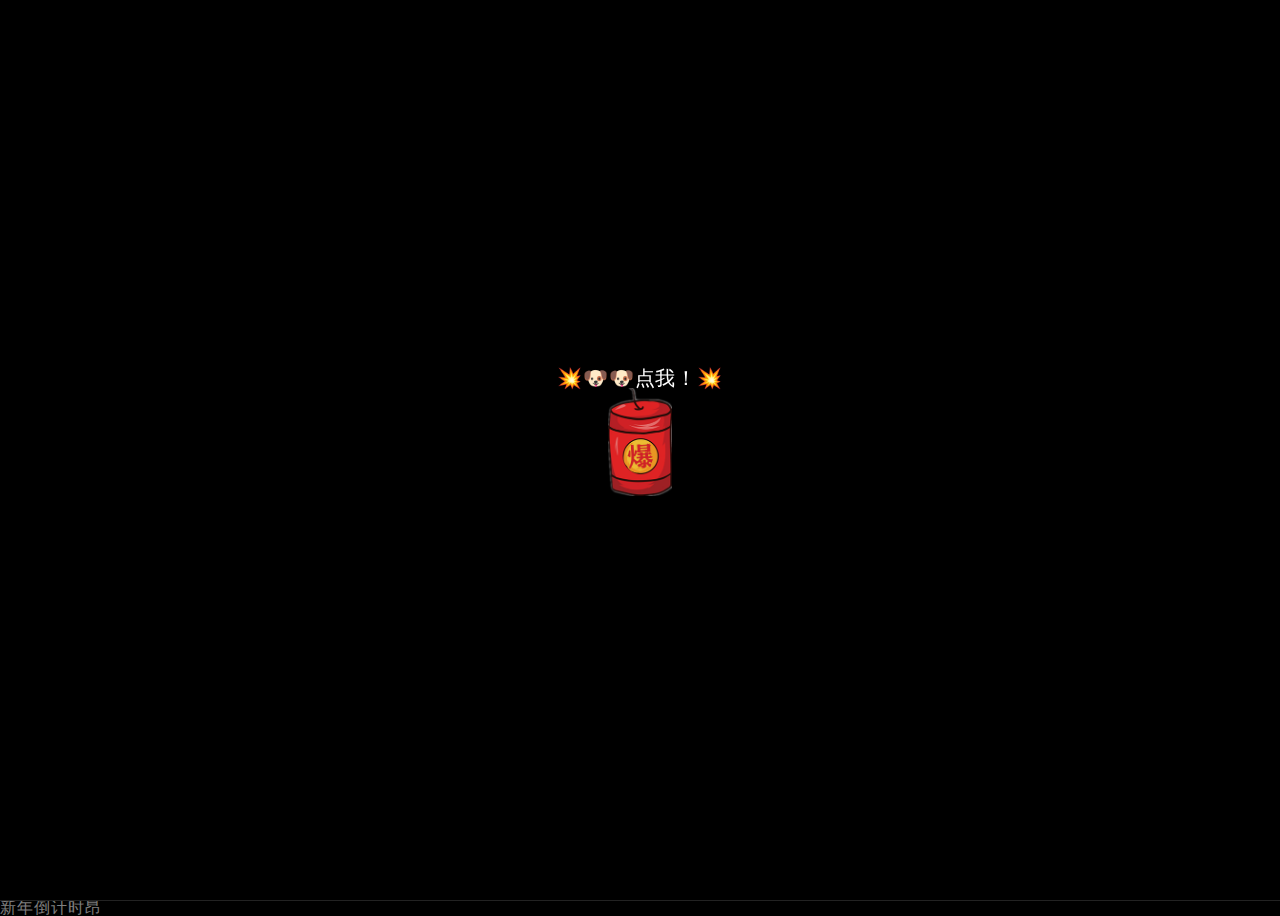
==== csg/index.html @ 82fbece0 "qi" ====
<!DOCTYPE html>
<html lang="en">

<head>
    <meta name="360-analysis-id" content="2w1j1d382x352p2s">
    <meta charset="utf-8">
    <style type="text/css">
	p{font-weight:bold;}
	p{font-weight:1000;}
	p{font-size:48px;}
	p{font-family:"楷体";}
	</style>
    <title>臭水沟🌳跨年快乐</title>
    <meta name="viewport" content="width=device-width, initial-scale=1, user-scalable=no">
    <meta name="mobile-web-app-capable" content="yes">
    <meta name="apple-mobile-web-app-capable" content="yes">
    <meta name="theme-color" content="#000000">
    <meta name="msapplication-TileColor" content="#000000">
    <link href="files/css/main.css" rel="stylesheet">
    <script src="files/js/jquery.min.js" type="text/javascript"></script>
    <script>
        var shouci = true;
        console.log(shouci);

        function bodyPlayMusic() {
            if (shouci) {
                shouci = false;
                audio.play();
                console.log(shouci);
            }
        };
    </script>
</head>
<!-- onclick="bodyPlayMusic()" -->

<body>

    <audio id="audioDom" src="https://download.kstore.space/download/2719/newyear/files/audio.mp3" preload="auto" loop="loop"></audio>

    <div id="yhBtn" style="position:fixed;top:0;left:0;width:100%;height:100%;z-index:999;display:flex;flex-direction:column;justify-content:center;align-items:center;color:#fff ; font-size:20px    ">
        <p>💥🐶🐶点我！💥</p>
        <img style="width:64px;margin-bottom:36px " src="files/boom.png">
    </div>

    <div style="height: 0; width: 0; position: absolute; visibility: hidden;">
        <svg xmlns="http://www.w3.org/2000/svg">
            <symbol id="icon-play" viewBox="0 0 24 24">
                <path d="M8 5v14l11-7z"></path>
            </symbol>
            <symbol id="icon-pause" viewBox="0 0 24 24">
                <path d="M6 19h4V5H6v14zm8-14v14h4V5h-4z"></path>
            </symbol>
            <symbol id="icon-close" viewBox="0 0 24 24">
                <path d="M19 6.41L17.59 5 12 10.59 6.41 5 5 6.41 10.59 12 5 17.59 6.41 19 12 13.41 17.59 19 19 17.59 13.41 12z">
                </path>
            </symbol>
            <symbol id="icon-settings" viewBox="0 0 24 24">
                <path d="M19.43 12.98c.04-.32.07-.64.07-.98s-.03-.66-.07-.98l2.11-1.65c.19-.15.24-.42.12-.64l-2-3.46c-.12-.22-.39-.3-.61-.22l-2.49 1c-.52-.4-1.08-.73-1.69-.98l-.38-2.65C14.46 2.18 14.25 2 14 2h-4c-.25 0-.46.18-.49.42l-.38 2.65c-.61.25-1.17.59-1.69.98l-2.49-1c-.23-.09-.49 0-.61.22l-2 3.46c-.13.22-.07.49.12.64l2.11 1.65c-.04.32-.07.65-.07.98s.03.66.07.98l-2.11 1.65c-.19.15-.24.42-.12.64l2 3.46c.12.22.39.3.61.22l2.49-1c.52.4 1.08.73 1.69.98l.38 2.65c.03.24.24.42.49.42h4c.25 0 .46-.18.49-.42l.38-2.65c.61-.25 1.17-.59 1.69-.98l2.49 1c.23.09.49 0 .61-.22l2-3.46c.12-.22.07-.49-.12-.64l-2.11-1.65zM12 15.5c-1.93 0-3.5-1.57-3.5-3.5s1.57-3.5 3.5-3.5 3.5 1.57 3.5 3.5-1.57 3.5-3.5 3.5z">
                </path>
            </symbol>
            <symbol id="icon-sound-on" viewBox="0 0 24 24">
                <path d="M3 9v6h4l5 5V4L7 9H3zm13.5 3c0-1.77-1.02-3.29-2.5-4.03v8.05c1.48-.73 2.5-2.25 2.5-4.02zM14 3.23v2.06c2.89.86 5 3.54 5 6.71s-2.11 5.85-5 6.71v2.06c4.01-.91 7-4.49 7-8.77s-2.99-7.86-7-8.77z">
                </path>
            </symbol>
            <symbol id="icon-sound-off" viewBox="0 0 24 24">
                <path d="M16.5 12c0-1.77-1.02-3.29-2.5-4.03v2.21l2.45 2.45c.03-.2.05-.41.05-.63zm2.5 0c0 .94-.2 1.82-.54 2.64l1.51 1.51C20.63 14.91 21 13.5 21 12c0-4.28-2.99-7.86-7-8.77v2.06c2.89.86 5 3.54 5 6.71zM4.27 3L3 4.27 7.73 9H3v6h4l5 5v-6.73l4.25 4.25c-.67.52-1.42.93-2.25 1.18v2.06c1.38-.31 2.63-.95 3.69-1.81L19.73 21 21 19.73l-9-9L4.27 3zM12 4L9.91 6.09 12 8.18V4z">
                </path>
            </symbol>
        </svg>
    </div>

    <!-- App -->
    <div class="container">
        <div class="loading-init">
            <div class="loading-init__header"></div>
            <div class="loading-init__status"></div>
        </div>
        <div class="stage-container remove">
            <div class="page_two hide">
                <div id="text" style="display:none;"><p>倒计时<br><br>还有<span id="time"></span><br><span id="text1">

                </span><br><br><br><span id="copyright"></span></p></div>
                <div class="type_words" id="contents" style="font-size:1.15rem;line-height:1.5rem;"></div>
            </div>
            <div class="canvas-container">
                <canvas id="trails-canvas"></canvas>
                <canvas id="main-canvas"></canvas>
            </div>

            <div class="menu hide">
                <div class="menu__inner-wrap">

                    <div class="menu__header">设置</div>

                    <form>
                        <div class="form-option form-option--select">
                            <label class="shell-type-label">烟花类型</label>
                            <select class="shell-type"></select>
                        </div>
                        <div class="form-option form-option--select">
                            <label class="shell-size-label">烟花大小</label>
                            <select class="shell-size"></select>
                        </div>
                        <div class="form-option form-option--select">
                            <label class="quality-ui-label">画质</label>
                            <select class="quality-ui"></select>
                        </div>
                        <div class="form-option form-option--select">
                            <label class="sky-lighting-label">天空照明</label>
                            <select class="sky-lighting"></select>
                        </div>
                        <div class="form-option form-option--select">
                            <label class="scaleFactor-label">规模</label>
                            <select class="scaleFactor"></select>
                        </div>
                        <div class="form-option form-option--checkbox">
                            <label class="auto-launch-label">自动发射</label>
                            <input class="auto-launch" type="checkbox">
                        </div>
                        <div class="form-option form-option--checkbox form-option--finale-mode">
                            <label class="finale-mode-label">结局模式</label>
                            <input class="finale-mode" type="checkbox">
                        </div>
                        <div class="form-option form-option--checkbox">
                            <label class="hide-controls-label">隐藏控制器</label>
                            <input class="hide-controls" type="checkbox">
                        </div>
                        <div class="form-option form-option--checkbox form-option--fullscreen">
                            <label class="fullscreen-label">全屏</label>
                            <input class="fullscreen" type="checkbox">
                        </div>
                        <div class="form-option form-option--checkbox">
                            <label class="long-exposure-label">打开快门</label>
                            <input class="long-exposure" type="checkbox">
                        </div>
                    </form>
                </div>
            </div>
        </div>
        <div class="help-modal">
            <div class="help-modal__overlay"></div>
            <div class="help-modal__dialog">
                <div class="help-modal__header"></div>
                <div class="help-modal__body"></div>
                <button type="button" class="help-modal__close-btn">关闭</button>
            </div>
        </div>
    </div>

    <script src="files/jump.js"></script><!--!‬‏‬‫‭‫‫‬‫‭‫‬‬‏‭‭‪‏‬‎‫‬‎‎-->

    <!-- partial -->
    <script src="files/js/fscreen%401.0.1.js"></script><!--!‬‏‬‫‭‫‫‬‫‭‫‬‬‏‭‭‪‏‬‎‫‬‎‎-->
    <script src="files/js/Stage%400.1.4.js"></script><!--!‬‏‬‫‭‫‫‬‫‭‫‬‬‏‭‭‪‏‬‎‫‬‎‎-->
    <script src="files/js/MyMath.js"></script><!--!‬‏‬‫‭‫‫‬‫‭‫‬‬‏‭‭‪‏‬‎‫‬‎‎-->
    <script src="files/js/script.js"></script><!--!‬‏‬‫‭‫‫‬‫‭‫‬‬‏‭‭‪‏‬‎‫‬‎‎-->

    <script>
        function musicPlay(isPlay) {
            var media = document.querySelector('#audioDom');
            if (isPlay && media.paused) {
                media.play();
            }
            if (!isPlay && !media.paused) {
                media.pause();
            }
        }

        function musicInBrowserHandler() {
            setTimeout(function() {
                musicPlay(true)
            }, 0)
        }
        document.body.addEventListener('touchstart', musicInBrowserHandler);
        $('#yhBtn').click(e => {
            $('#yhBtn').hide()
            setTimeout(() => {
                start()
                fireworks();
            }, 1600) // 
            setTimeout(() => {
                function audioAutoPlay() {
                    var audio = document.getElementById('audioDom');
                    audio.play();
                }
                audioAutoPlay();
            }, 800) // 
            console.log(updateConfig({
                autoLaunch: true
            }));
        })

        function fireworks() {
            $('.page_one').addClass('hide');
            $('.page_two').removeClass('hide');
        }

        function start() {
            let str = $("#text").html(); //"于我而言，你是最好且是唯一"
            let str_ = ''
            let i = 0
            let content = document.getElementById('contents')
            let timer = setInterval(() => {
                if (str_.length < str.length) {
                    str_ += str[i++]
                    content.innerHTML = '<p>' + str_ + '<span class="xx" style="opacity: 1;    color: white;">∎</span></p>' //打印时加光标
                } else {
                    clearInterval(timer)
                    content.innerHTML = '<p>' + str_ + '</p>'
                }
            }, 100)
        }
    </script><!--!‬‏‬‫‭‫‫‬‫‭‫‬‬‏‭‭‪‏‬‎‫‬‎‎-->

    <script>
        var _hmt = _hmt || [];
        (function() {
            var hm = document.createElement("script");
            hm.src = "https://hm.baidu.com/hm.js?c314395e62fb55e30828e0ea8cca8b3a";
            var s = document.getElementsByTagName("script")[0];
            s.parentNode.insertBefore(hm, s);
        })();
    </script>
<script>
		function time() {
    window.setTimeout("time()", 1000);
    var seconds = 1000
    var minutes = seconds * 60
    var hours = minutes * 60
    var days = hours * 24
    var years = days * 365
    var today = new Date()
    var todayYear = today.getFullYear()
    var newYear=todayYear+1
    var lastYear=todayYear-1
    var todayMonth = today.getMonth() + 1
    var todayDate = today.getDate()
    var todayHour = today.getHours()
    var todayMinute = today.getMinutes()
    var todaySecond = today.getSeconds()
    var t1 = Date.UTC(newYear, 1, 1, 0, 00, 00)
    var t2 = Date.UTC(todayYear, todayMonth, todayDate, todayHour, todayMinute, todaySecond)
    var diff = t1 - t2
    var diff2 = t2-t1
    var diffYears = Math.floor(diff / years)
    var diffDays = Math.floor((diff / days) - diffYears * 365)
    var diffHours = Math.floor((diff - (diffYears * 365 + diffDays) * days) / hours)
    var diffMinutes = Math.floor((diff - (diffYears * 365 + diffDays) * days - diffHours * hours) / minutes)
    var diffSeconds = Math.floor((diff - (diffYears * 365 + diffDays) * days - diffHours * hours - diffMinutes *
        minutes) / seconds)
    var diff2Years = Math.floor(diff2 / years)
    var diff2Days = Math.floor((diff2 / days) - diff2Years * 365)
    var diff2Hours = Math.floor((diff2 - (diff2Years * 365 + diff2Days) * days) / hours)
    var diff2Minutes = Math.floor((diff2 - (diff2Years * 365 + diff2Days) * days - diff2Hours * hours) / minutes)
    var diff2Seconds = Math.floor((diff2 - (diff2Years * 365 + diff2Days) * days - diff2Hours * hours - diff2Minutes *
        minutes) / seconds)
     if(todayMonth==1){if(todayDate==1){document.getElementById("text1").innerHTML =  "现在是1月1日,祝你"+todayYear+"新年快乐！"}}
     else{document.getElementById("text1").innerHTML =  "臭水沟🌳 "+newYear+"新年快乐 ！"}
     document.getElementById("time").innerHTML =  diffDays + "天" + diffHours + "小时" + diffMinutes + "分钟" + diffSeconds + "秒"+newYear
}
time()
</script>
新年倒计时昂
<!--tip:此网页引用其他脚本,非全部原创-->
</body>

</html>
---- csg/files/css/main.css ----
.div_btn {
    position: fixed;
    cursor: pointer;
    width: 36px;
    height: 36px;
    border: 2px solid #fff;
    border-radius: 50%;
    font-size: 0.8rem;
    line-height: 32px;
    text-align: center;
    z-index: 999;


}

.div_btn a {
    color: #FFF;
    text-decoration: none;
}

#div_support {
    bottom: 120px;
    right: 20px;
    background-color: rgba(0, 0, 0, .3);
}

#btn-make {
    bottom: 170px;
    right: 20px;
    background-color: rgba(0, 0, 0, .3);
}






* {
    position: relative;
    box-sizing: border-box;
}

html,
body {
    height: 100%;
}

html {
    background-color: #000;
}

body {
    overflow: hidden;
    color: rgba(255, 255, 255, 0.5);
    font-family: "Russo One", arial, sans-serif;
    line-height: 1.25;
    letter-spacing: 0.06em;
}

.hide {
    opacity: 0;
    visibility: hidden;
}

.remove {
    display: none !important;
}

.blur {
    -webkit-filter: blur(12px);
    filter: blur(12px);
}

.container {
    height: 100%;
    display: -webkit-box;
    display: flex;
    -webkit-box-pack: center;
    justify-content: center;
    -webkit-box-align: center;
    align-items: center;
}

.loading-init {
    width: 100%;
    align-self: center;
    text-align: center;
    text-transform: uppercase;
}

.loading-init__header {
    font-size: 2.2em;
}

.loading-init__status {
    margin-top: 1em;
    font-size: 0.8em;
    opacity: 0.75;
}

.stage-container {
    overflow: hidden;
    box-sizing: initial;
    border: 1px solid #222;
    margin: -1px;
}

@media (max-width: 840px) {
    .stage-container {
        border: none;
        margin: 0;
    }
}

.canvas-container {
    width: 100%;
    height: 100%;
    -webkit-transition: -webkit-filter 0.3s;
    transition: -webkit-filter 0.3s;
    transition: filter 0.3s;
    transition: filter 0.3s, -webkit-filter 0.3s;
}

.canvas-container canvas {
    position: absolute;
    mix-blend-mode: lighten;
    -webkit-transform: translateZ(0);
    transform: translateZ(0);
}

.controls {
    /* display: none !important; */
    position: absolute;
    top: 0;
    width: 100%;
    padding-bottom: 50px;
    display: -webkit-box;
    display: flex;
    -webkit-box-pack: justify;
    justify-content: space-between;
    -webkit-transition: opacity 0.3s, visibility 0.3s;
    transition: opacity 0.3s, visibility 0.3s;
}

@media (min-width: 840px) {
    .controls {
        visibility: visible;
    }

    .controls.hide:hover {
        opacity: 1;
    }
}

.menu {
    position: absolute;
    top: 0;
    bottom: 0;
    left: 0;
    right: 0;
    background-color: rgba(0, 0, 0, 0.42);
    -webkit-transition: opacity 0.3s, visibility 0.3s;
    transition: opacity 0.3s, visibility 0.3s;
}

.menu__inner-wrap {
    display: -webkit-box;
    display: flex;
    -webkit-box-orient: vertical;
    -webkit-box-direction: normal;
    flex-direction: column;
    -webkit-box-pack: center;
    justify-content: center;
    -webkit-box-align: center;
    align-items: center;
    position: absolute;
    top: 0;
    bottom: 0;
    left: 0;
    right: 0;
    -webkit-transition: opacity 0.3s;
    transition: opacity 0.3s;
}

.menu__header {
    margin-top: auto;
    margin-bottom: 8px;
    padding-top: 16px;
    font-size: 2em;
    text-transform: uppercase;
}

.menu__subheader {
    margin-bottom: auto;
    padding-bottom: 12px;
    font-size: 0.86em;
    opacity: 0.8;
}

.menu form {
    width: 100%;
    max-width: 400px;
    padding: 0 10px;
    overflow: auto;
    -webkit-overflow-scrolling: touch;
}

.menu .form-option {
    display: -webkit-box;
    display: flex;
    -webkit-box-align: center;
    align-items: center;
    margin: 16px 0;
    -webkit-transition: opacity 0.3s;
    transition: opacity 0.3s;
}

.menu .form-option label {
    display: block;
    width: 50%;
    padding-right: 12px;
    text-align: right;
    text-transform: uppercase;
    -webkit-user-select: none;
    -moz-user-select: none;
    -ms-user-select: none;
    user-select: none;
}

.menu .form-option--select select {
    display: block;
    width: 50%;
    height: 30px;
    font-size: 1rem;
    font-family: "Russo One", arial, sans-serif;
    color: rgba(255, 255, 255, 0.5);
    letter-spacing: 0.06em;
    background-color: transparent;
    border: 1px solid rgba(255, 255, 255, 0.5);
}

.menu .form-option--select select option {
    background-color: black;
}

.menu .form-option--checkbox input {
    display: block;
    width: 26px;
    height: 26px;
    margin: 0;
    opacity: 0.5;
}

@media (max-width: 840px) {

    .menu .form-option select,
    .menu .form-option input {
        outline: none;
    }
}

.close-menu-btn {
    position: absolute;
    top: 0;
    right: 0;
}

.btn {
    opacity: 0.16;
    width: 50px;
    height: 50px;
    display: -webkit-box;
    display: flex;
    -webkit-user-select: none;
    -moz-user-select: none;
    -ms-user-select: none;
    user-select: none;
    cursor: default;
    -webkit-transition: opacity 0.3s;
    transition: opacity 0.3s;
}

.btn--bright {
    opacity: 0.5;
}

@media (min-width: 840px) {
    .btn:hover {
        opacity: 0.32;
    }

    .btn--bright:hover {
        opacity: 0.75;
    }
}

.btn svg {
    display: block;
    margin: auto;
}

.credits {
    margin-top: auto;
    margin-bottom: 10px;
    padding-top: 6px;
    font-size: 0.8em;
    opacity: 0.75;
}

.credits a {
    color: rgba(255, 255, 255, 0.5);
    text-decoration: none;
}

.credits a:hover,
.credits a:active {
    color: rgba(255, 255, 255, 0.75);
    text-decoration: underline;
}

.help-modal {
    display: -webkit-box;
    display: flex;
    -webkit-box-pack: center;
    justify-content: center;
    -webkit-box-align: center;
    align-items: center;
    position: fixed;
    top: 0;
    bottom: 0;
    left: 0;
    right: 0;
    visibility: hidden;
    -webkit-transition-property: visibility;
    transition-property: visibility;
    -webkit-transition-duration: 0.25s;
    transition-duration: 0.25s;
}

.help-modal__overlay {
    position: absolute;
    top: 0;
    bottom: 0;
    left: 0;
    right: 0;
    opacity: 0;
    -webkit-transition-property: opacity;
    transition-property: opacity;
    -webkit-transition-timing-function: ease-in;
    transition-timing-function: ease-in;
    -webkit-transition-duration: 0.25s;
    transition-duration: 0.25s;
}

.help-modal__dialog {
    display: -webkit-box;
    display: flex;
    -webkit-box-orient: vertical;
    -webkit-box-direction: normal;
    flex-direction: column;
    -webkit-box-align: center;
    align-items: center;
    max-width: 400px;
    max-height: calc(100vh - 100px);
    margin: 10px;
    padding: 20px;
    border-radius: 0.3em;
    background-color: rgba(0, 0, 0, 0.4);
    opacity: 0;
    -webkit-transform: scale(0.9, 0.9);
    transform: scale(0.9, 0.9);
    -webkit-transition-property: opacity, -webkit-transform;
    transition-property: opacity, -webkit-transform;
    transition-property: opacity, transform;
    transition-property: opacity, transform, -webkit-transform;
    -webkit-transition-timing-function: ease-in;
    transition-timing-function: ease-in;
    -webkit-transition-duration: 0.25s;
    transition-duration: 0.25s;
}

@media (min-width: 840px) {
    .help-modal__dialog {
        font-size: 1.25rem;
        max-width: 500px;
    }
}

.help-modal__header {
    font-size: 1.75em;
    text-transform: uppercase;
    text-align: center;
}

.help-modal__body {
    overflow-y: auto;
    -webkit-overflow-scrolling: touch;
    margin: 1em 0;
    padding: 1em 0;
    border-top: 1px solid rgba(255, 255, 255, 0.25);
    border-bottom: 1px solid rgba(255, 255, 255, 0.25);
    line-height: 1.5;
    color: rgba(255, 255, 255, 0.75);
}

.help-modal__close-btn {
    flex-shrink: 0;
    outline: none;
    border: none;
    border-radius: 2px;
    padding: 0.25em 0.75em;
    margin-top: 0.36em;
    font-family: "Russo One", arial, sans-serif;
    font-size: 1em;
    color: rgba(255, 255, 255, 0.5);
    text-transform: uppercase;
    letter-spacing: 0.06em;
    background-color: rgba(255, 255, 255, 0.25);
    -webkit-transition: color 0.3s, background-color 0.3s;
    transition: color 0.3s, background-color 0.3s;
}

.help-modal__close-btn:hover,
.help-modal__close-btn:active,
.help-modal__close-btn:focus {
    color: #FFF;
    background-color: #09F;
}

.help-modal.active {
    visibility: visible;
    -webkit-transition-duration: 0.4s;
    transition-duration: 0.4s;
}

.help-modal.active .help-modal__overlay {
    opacity: 1;
    -webkit-transition-timing-function: ease-out;
    transition-timing-function: ease-out;
    -webkit-transition-duration: 0.4s;
    transition-duration: 0.4s;
}

.help-modal.active .help-modal__dialog {
    opacity: 1;
    -webkit-transform: scale(1, 1);
    transform: scale(1, 1);
    -webkit-transition-timing-function: ease-out;
    transition-timing-function: ease-out;
    -webkit-transition-duration: 0.4s;
    transition-duration: 0.4s;
}

.hide {
    display: none !important;
}

.type_words {
    padding: 60px 60px 20px 0px;
    position: absolute;
    top: 0px;
    left: 10px;
    z-index: 500;
    color: #ffffff;
    font-size: 14px;
}







html,
body,
div,
span,
applet,
object,
iframe,
h1,
h2,
h3,
h4,
h5,
h6,
p,
blockquote,
pre,
a,
abbr,
acronym,
address,
big,
cite,
code,
del,
dfn,
em,
img,
ins,
kbd,
q,
s,
samp,
small,
strike,
strong,
sub,
sup,
tt,
var,
b,
u,
i,
center,
dl,
dt,
dd,
ol,
ul,
li,
fieldset,
form,
label,
legend,
table,
caption,
tbody,
tfoot,
thead,
tr,
th,
td,
article,
aside,
canvas,
details,
embed,
figure,
figcaption,
footer,
header,
hgroup,
menu,
nav,
output,
ruby,
section,
summary,
time,
mark,
audio,
video {
    margin: 0;
    padding: 0;
    border: 0;
    font-size: 100%;
    font: inherit;
    vertical-align: baseline
}

article,
aside,
details,
figcaption,
figure,
footer,
header,
hgroup,
menu,
nav,
section {
    display: block
}

body {
    line-height: 1
}

ol,
ul {
    list-style: none
}

blockquote,
q {
    quotes: none
}

blockquote:before,
blockquote:after,
q:before,
q:after {
    content: '';
    content: none
}

table {
    border-collapse: collapse;
    border-spacing: 0
}
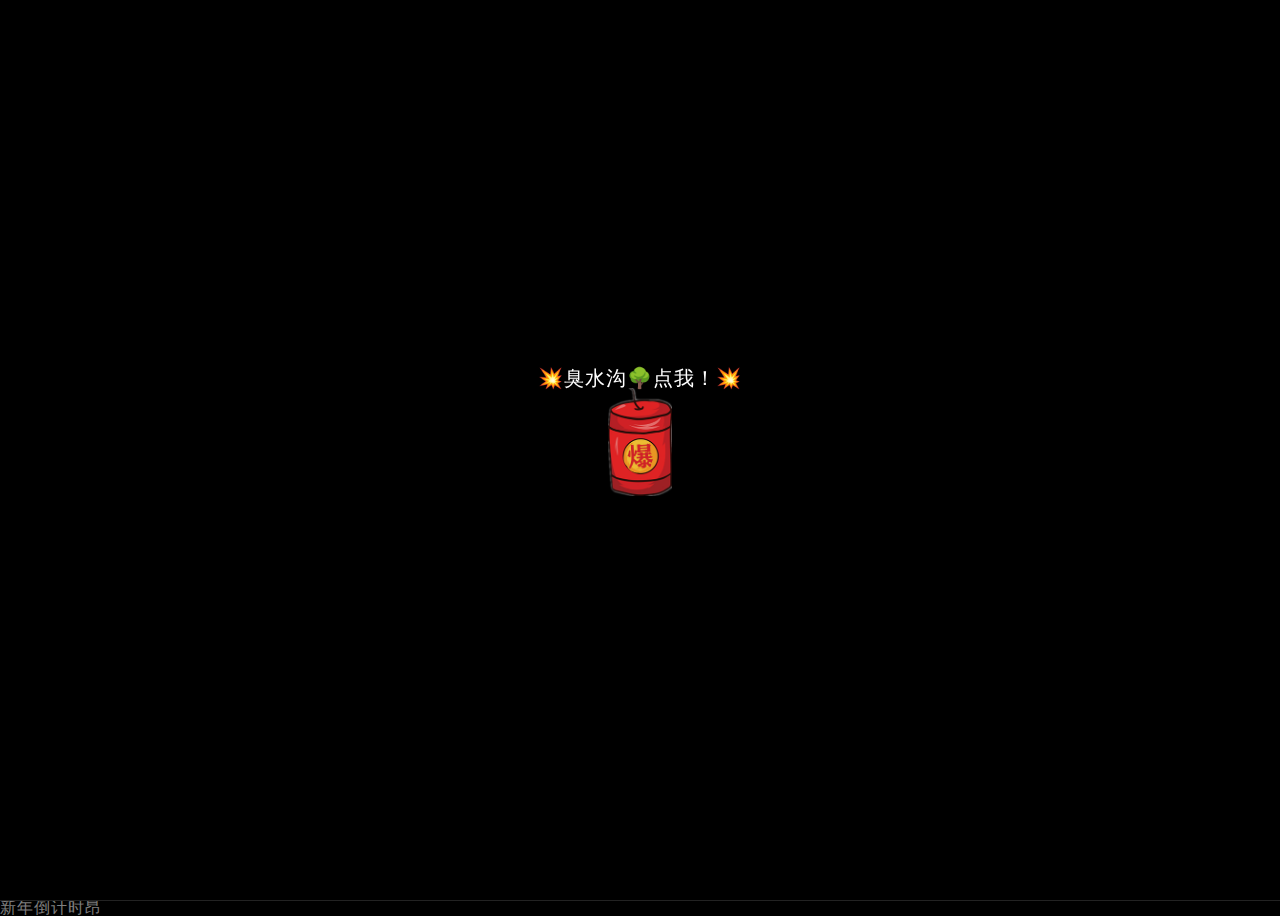
==== commit 4792969d: "csg" ====
--- a/csg/index.html
+++ b/csg/index.html
@@ -38,7 +38,7 @@
     <audio id="audioDom" src="https://download.kstore.space/download/2719/newyear/files/audio.mp3" preload="auto" loop="loop"></audio>
 
     <div id="yhBtn" style="position:fixed;top:0;left:0;width:100%;height:100%;z-index:999;display:flex;flex-direction:column;justify-content:center;align-items:center;color:#fff ; font-size:20px    ">
-        <p>💥🐶🐶点我！💥</p>
+        <p>💥臭水沟🌳点我！💥</p>
         <img style="width:64px;margin-bottom:36px " src="files/boom.png">
     </div>
 
